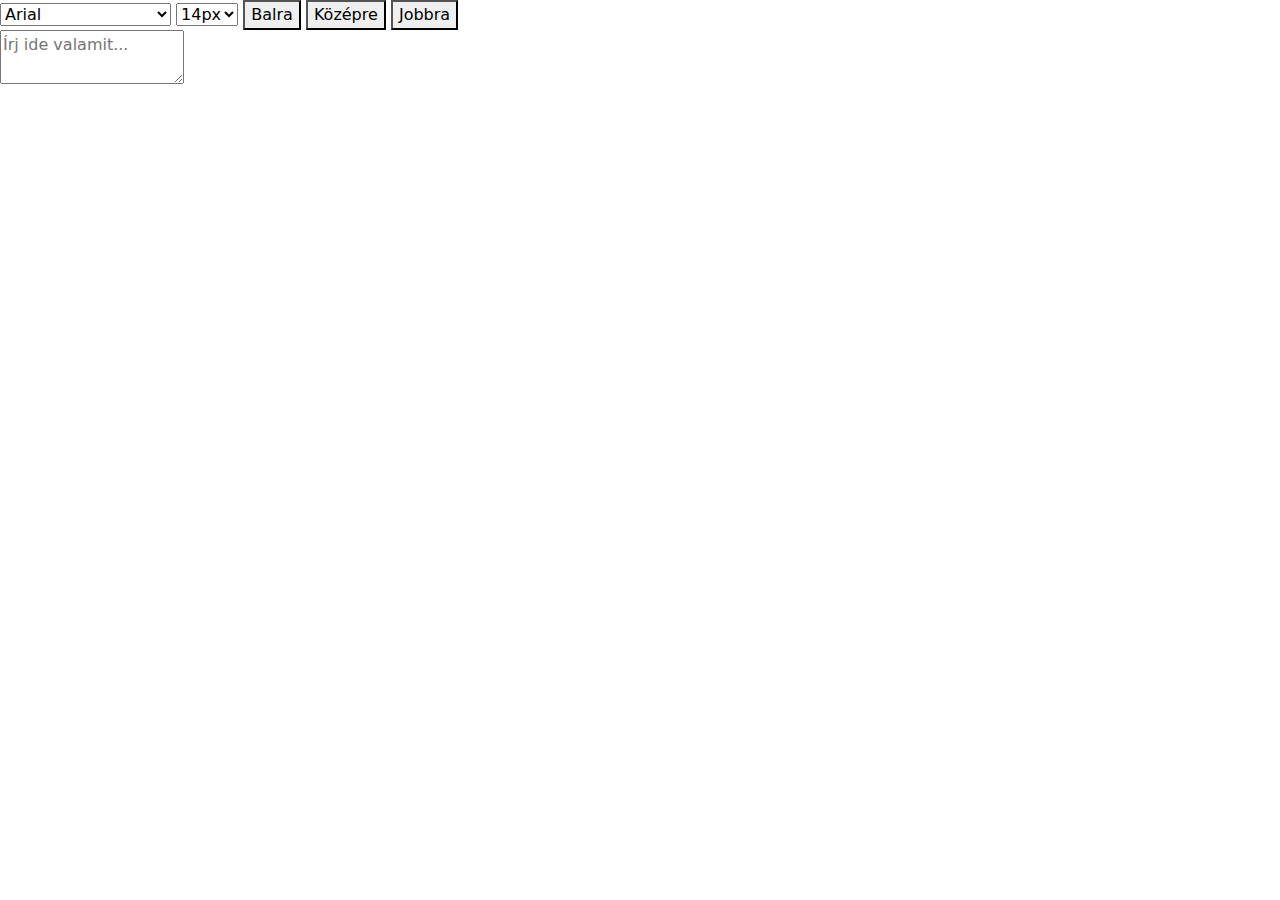
==== techOffice/index.html @ fa2983ae "update to include BOOSTRAP" ====
<!DOCTYPE html>
<html lang="hu">
<head>
    <meta charset="UTF-8">
    <meta name="viewport" content="width=device-width, initial-scale=1.0">
    <title>TechOffice</title>
    <link href="https://cdn.jsdelivr.net/npm/bootstrap@5.3.3/dist/css/bootstrap.min.css" rel="stylesheet" integrity="sha384-QWTKZyjpPEjISv5WaRU9OFeRpok6YctnYmDr5pNlyT2bRjXh0JMhjY6hW+ALEwIH" crossorigin="anonymous">
    <link rel="stylesheet" href="style.css">
    <script src="word.js"></script>
</head>
<body>
    <div class="toolbar">
        <!-- Betűtípus -->
        <select id="font-family">
            <option value="Arial">Arial</option>
            <option value="Times New Roman">Times New Roman</option>
            <option value="Courier New">Courier New</option>
            <option value="Verdana">Verdana</option>
        </select>

        <!-- Betűméret -->
        <select id="font-size">
            <option value="12px">12px</option>
            <option value="14px" selected>14px</option>
            <option value="16px">16px</option>
            <option value="18px">18px</option>
        </select>

        <!-- Bekezdés igazítása -->
        <button id="align-left">Balra</button>
        <button id="align-center">Középre</button>
        <button id="align-right">Jobbra</button>
    </div>

    <div class="content">
        <textarea id="editor" placeholder="Írj ide valamit..."></textarea>
    </div>
    <script src="https://cdn.jsdelivr.net/npm/bootstrap@5.3.3/dist/js/bootstrap.bundle.min.js" integrity="sha384-YvpcrYf0tY3lHB60NNkmXc5s9fDVZLESaAA55NDzOxhy9GkcIdslK1eN7N6jIeHz" crossorigin="anonymous"></script>
</body>
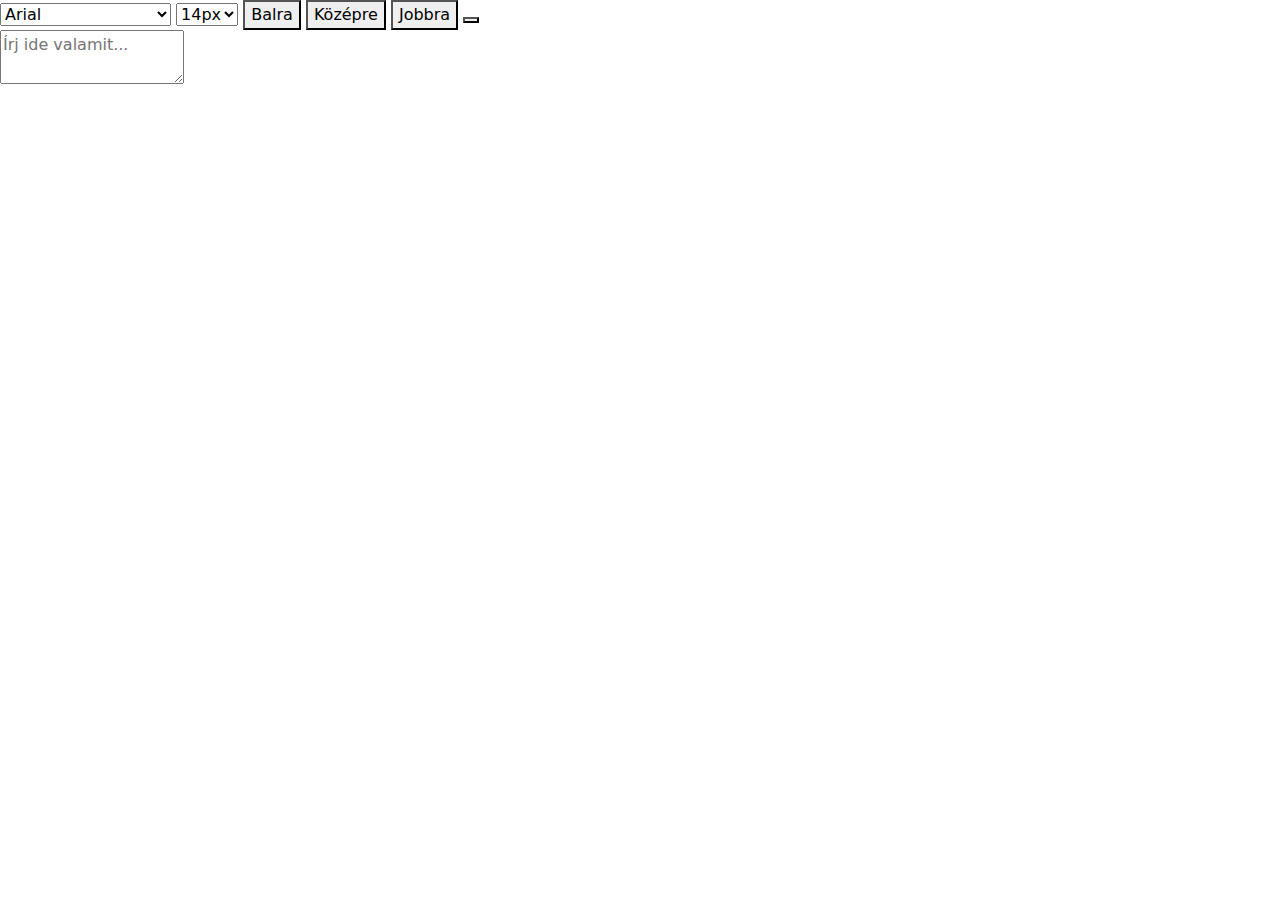
==== commit 2f2baf0b: "boostrap" ====
--- a/techOffice/index.html
+++ b/techOffice/index.html
@@ -4,6 +4,7 @@
     <meta charset="UTF-8">
     <meta name="viewport" content="width=device-width, initial-scale=1.0">
     <title>TechOffice</title>
+    <link rel="stylesheet" href="https://cdn.jsdelivr.net/npm/bootstrap-icons@1.11.3/font/bootstrap-icons.min.css">
     <link href="https://cdn.jsdelivr.net/npm/bootstrap@5.3.3/dist/css/bootstrap.min.css" rel="stylesheet" integrity="sha384-QWTKZyjpPEjISv5WaRU9OFeRpok6YctnYmDr5pNlyT2bRjXh0JMhjY6hW+ALEwIH" crossorigin="anonymous">
     <link rel="stylesheet" href="style.css">
     <script src="word.js"></script>
@@ -30,6 +31,7 @@
         <button id="align-left">Balra</button>
         <button id="align-center">Középre</button>
         <button id="align-right">Jobbra</button>
+        <button id="bold"></button>
     </div>
 
     <div class="content">
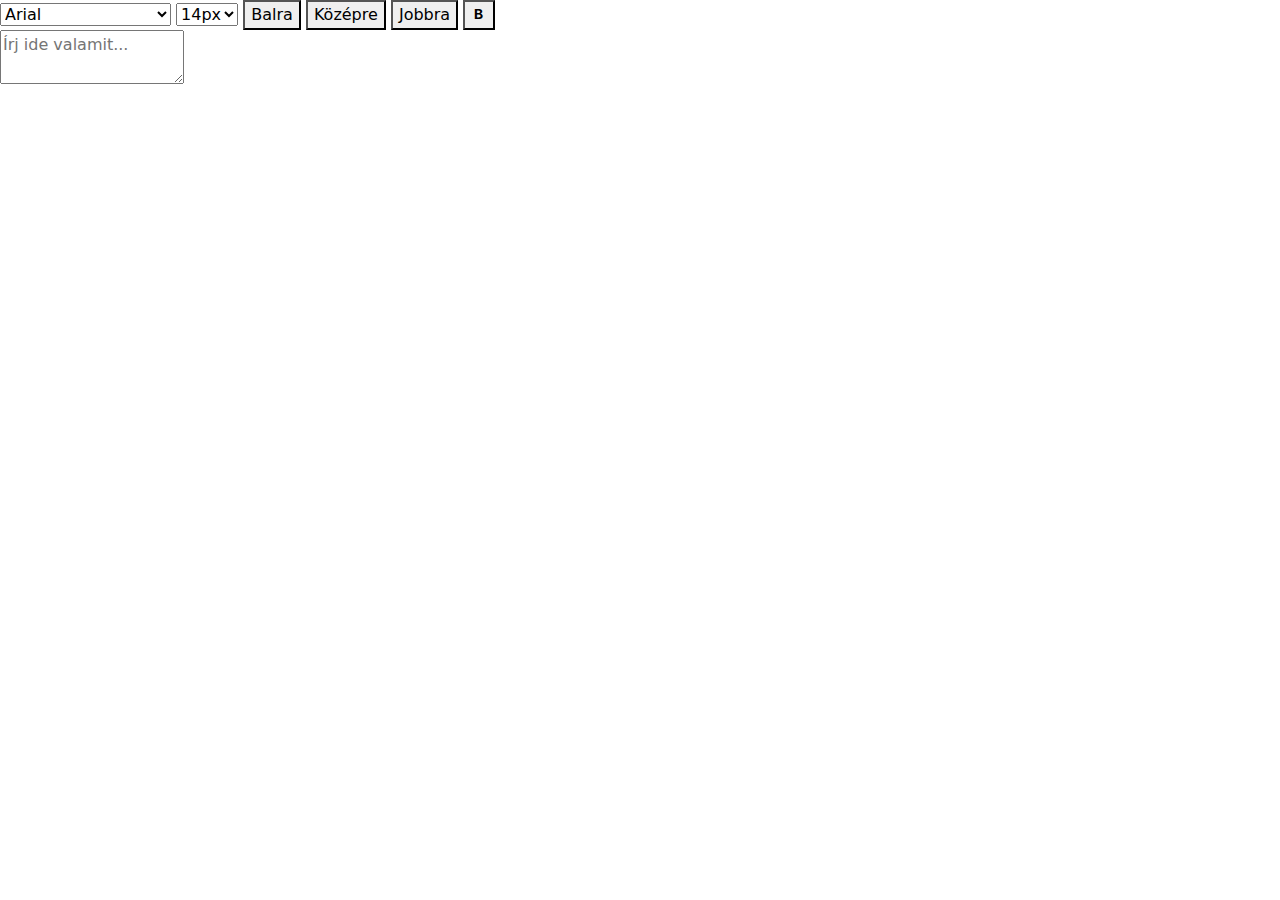
==== commit f4e9428b: "Merge branch 'main' of https://github.com/Agoston141/Szovegszerkezto" ====
--- a/techOffice/index.html
+++ b/techOffice/index.html
@@ -7,6 +7,7 @@
     <link rel="stylesheet" href="https://cdn.jsdelivr.net/npm/bootstrap-icons@1.11.3/font/bootstrap-icons.min.css">
     <link href="https://cdn.jsdelivr.net/npm/bootstrap@5.3.3/dist/css/bootstrap.min.css" rel="stylesheet" integrity="sha384-QWTKZyjpPEjISv5WaRU9OFeRpok6YctnYmDr5pNlyT2bRjXh0JMhjY6hW+ALEwIH" crossorigin="anonymous">
     <link rel="stylesheet" href="style.css">
+    <link rel="shortcut icon" href="./img/file-earmark-word-fill.svg" type="image/x-icon">
     <script src="word.js"></script>
 </head>
 <body>
@@ -31,7 +32,7 @@
         <button id="align-left">Balra</button>
         <button id="align-center">Középre</button>
         <button id="align-right">Jobbra</button>
-        <button id="bold"></button>
+        <button id="bold"><i class="bi bi-type-bold"></i></button>
     </div>
 
     <div class="content">
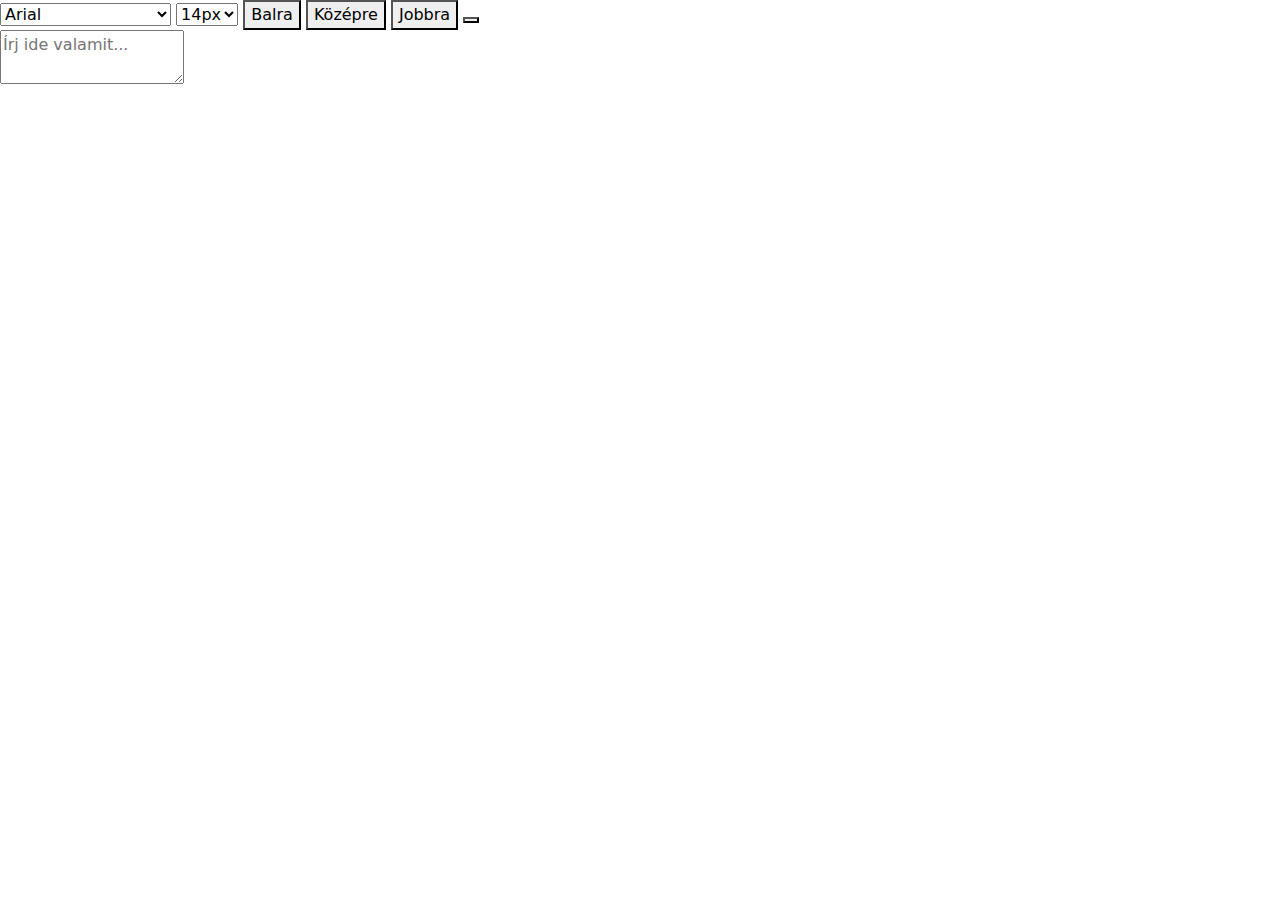
==== commit 82181219: "select" ====
--- a/techOffice/index.html
+++ b/techOffice/index.html
@@ -8,7 +8,7 @@
     <link href="https://cdn.jsdelivr.net/npm/bootstrap@5.3.3/dist/css/bootstrap.min.css" rel="stylesheet" integrity="sha384-QWTKZyjpPEjISv5WaRU9OFeRpok6YctnYmDr5pNlyT2bRjXh0JMhjY6hW+ALEwIH" crossorigin="anonymous">
     <link rel="stylesheet" href="style.css">
     <link rel="shortcut icon" href="./img/file-earmark-word-fill.svg" type="image/x-icon">
-    <script src="word.js"></script>
+    <script src="word.js" defer></script>
 </head>
 <body>
     <div class="toolbar">
@@ -32,7 +32,7 @@
         <button id="align-left">Balra</button>
         <button id="align-center">Középre</button>
         <button id="align-right">Jobbra</button>
-        <button id="bold"><i class="bi bi-type-bold"></i></button>
+        <button id="bold"></button>
     </div>
 
     <div class="content">
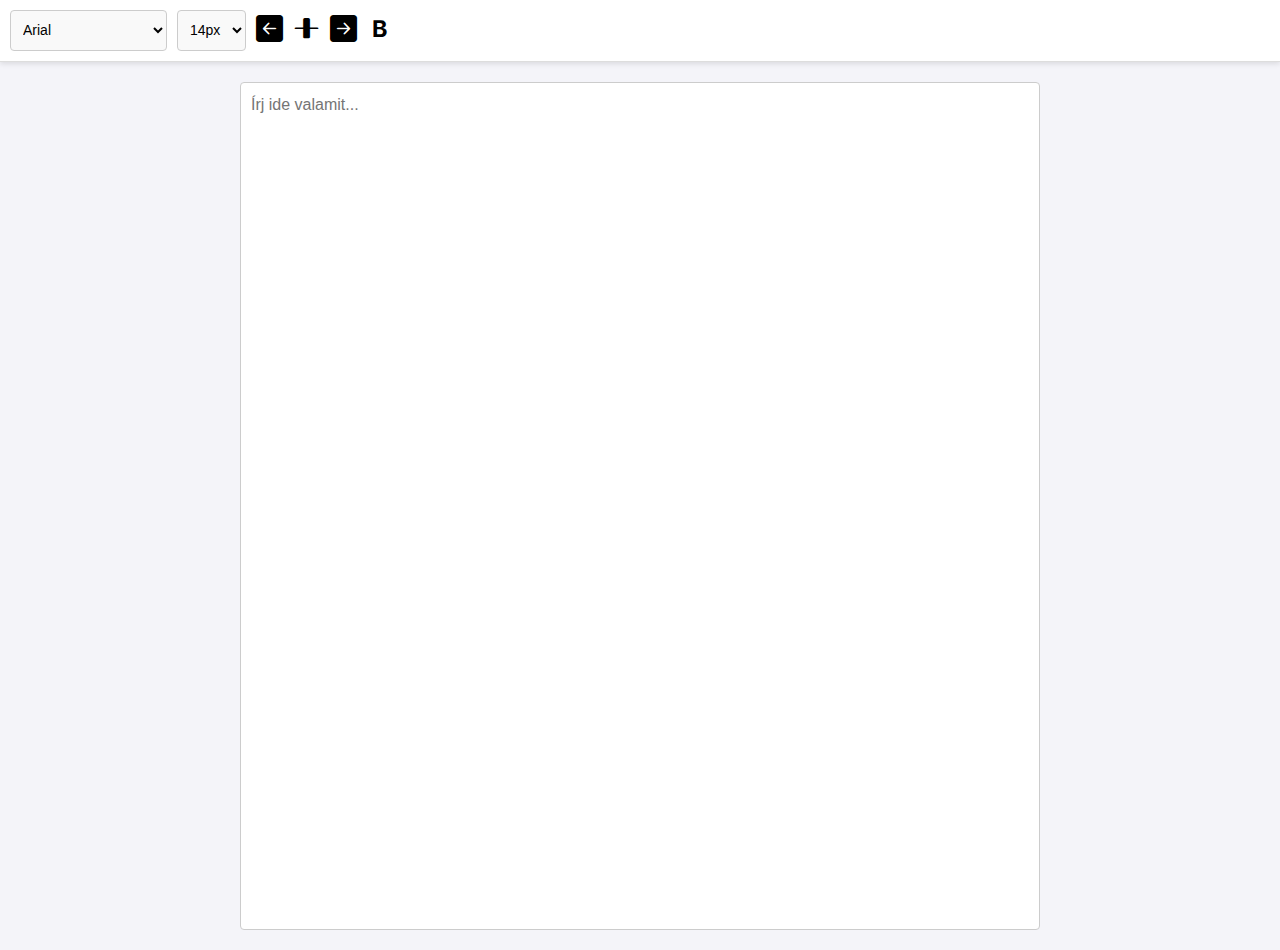
==== commit 0e49e503: "Merge branch 'main' of https://github.com/Agoston141/Szovegszerkezto" ====
--- a/techOffice/index.html
+++ b/techOffice/index.html
@@ -29,10 +29,10 @@
         </select>
 
         <!-- Bekezdés igazítása -->
-        <button id="align-left">Balra</button>
-        <button id="align-center">Középre</button>
-        <button id="align-right">Jobbra</button>
-        <button id="bold"></button>
+        <button id="align-left"><i class="bi bi-arrow-left-square-fill"></i></button>
+        <button id="align-center"><i class="bi bi-align-middle"></i></button>
+        <button id="align-right"><i class="bi bi-arrow-right-square-fill"></i></button>
+        <button id="bold"><i class="bi bi-type-bold"></i></button>
     </div>
 
     <div class="content">
--- a/techOffice/style.css
+++ b/techOffice/style.css
@@ -0,0 +1,122 @@
+
+body {
+    font-family: Arial, sans-serif;
+    margin: 0;
+    padding: 0;
+    background-color: #f4f4f9; 
+}
+
+.toolbar {
+    display: flex;
+    background-color: #fff;
+    padding: 10px;
+    border-bottom: 1px solid #ddd;
+    box-shadow: 0 2px 5px rgba(0, 0, 0, 0.1);
+}
+
+.toolbar select,
+.toolbar button {
+    margin-right: 10px;
+    padding: 8px;
+    border: 1px solid #ccc;
+    border-radius: 4px;
+    background-color: #f9f9f9;
+    cursor: pointer;
+    font-size: 14px;
+}
+
+.toolbar button:hover,
+.toolbar select:focus {
+    background-color: #e9e9e9;
+}
+
+.content {
+    padding: 20px;
+    display: grid;
+    grid-template-columns: 1fr 1fr 1fr 1fr 1fr;
+}
+
+.content textarea {
+
+    width: 50rem;
+    grid-column-start: 3;
+    height: 53rem;
+    padding: 10px;
+    border: 1px solid #ccc;
+    border-radius: 4px;
+    resize: none;
+    font-size: 16px;
+}
+/******************************************************************************************/
+/********************************** Bold gomb ikon ******************************/
+.bi-type-bold { 
+    font-size: 3.0vh;
+    vertical-align: middle; 
+}
+
+#bold {
+    padding: 0;
+    border: none;
+    background: none;
+}
+
+#bold:hover {
+    transform: scale(1.2); 
+}
+
+
+
+
+/************************JOBB GOMB****************************************/
+.bi-arrow-right-square-fill { 
+    font-size: 3vh; 
+    vertical-align: middle; 
+}
+
+#align-right {
+    padding: 0;
+    border: none;
+    background: none;
+    transition: transform 0.2s ease; 
+}
+
+#align-right:hover {
+    transform: scale(1.2); 
+}
+
+
+
+
+/*************************************KÖZÉP GOMB***************************/
+.bi bi-align-middle{
+    font-size: 3vh; 
+    vertical-align: middle; 
+}
+
+#align-center{
+    font-size: 3vh;
+    padding: 0;
+    border: none;
+    background: none;
+    transition: transform 0.2s ease;
+}
+#align-center:hover {
+    transform: scale(1.2); 
+}
+
+/*******************************BAL GOMB***************************************/
+.bi bi-arrow-left-square-fill{
+    font-size: 3vh; 
+    vertical-align: middle; 
+}
+
+#align-left{
+    font-size: 3vh;
+    padding: 0;
+    border: none;
+    background: none;
+    transition: transform 0.2s ease;
+}
+#align-left:hover {
+    transform: scale(1.2); 
+}
